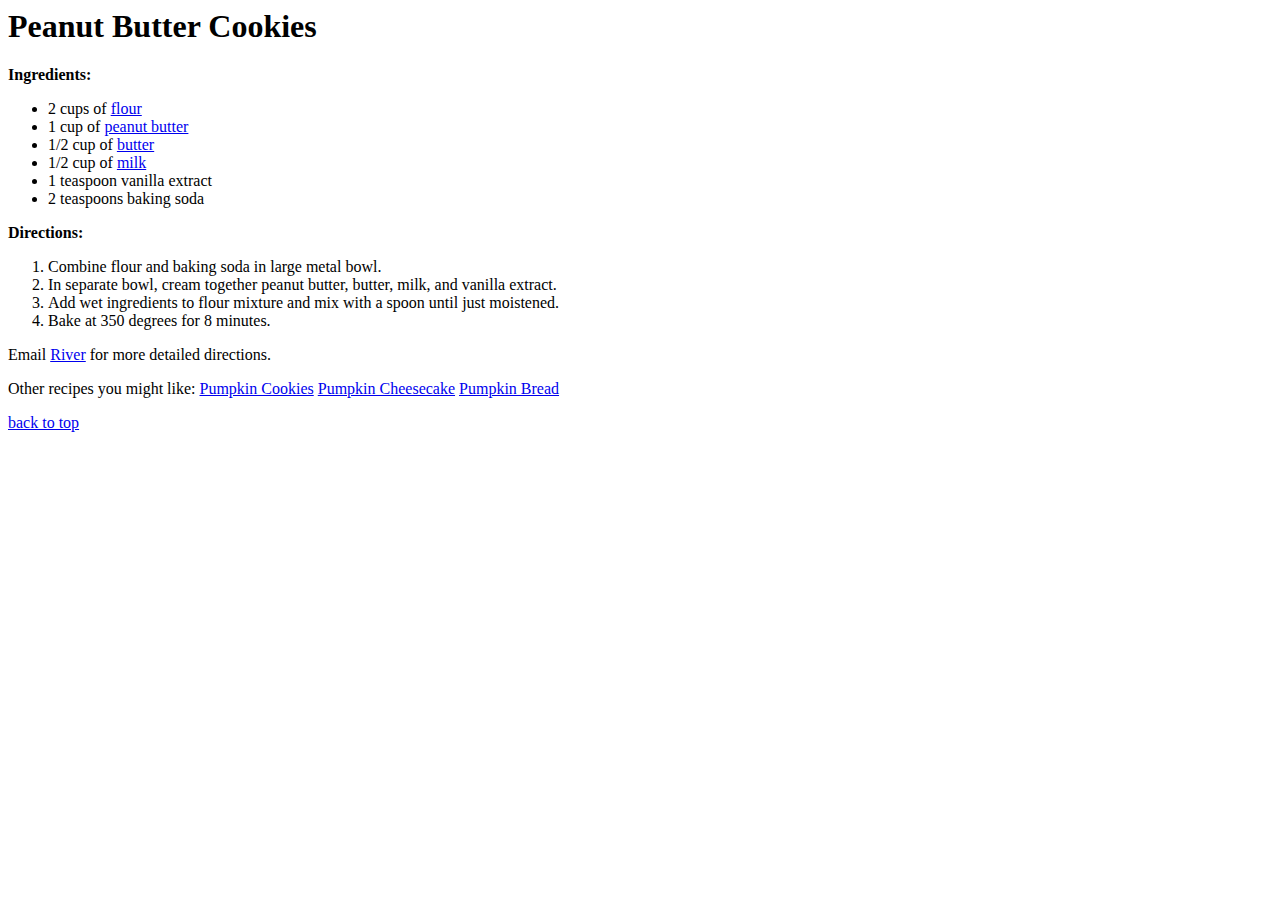
==== Assignment 1/01__macdonald__html.html @ 61613788 "initial commit" ====
<html>
<body>

<a name="top"></a>
<h1>Peanut Butter Cookies</h1>


<b>Ingredients:</b>
<ul>
 <li>2 cups of <a href="http://www.amazon.com/Pillsbury-Best-Purpose-Flour-Pound/dp/B005EOTMA6/ref=sr_1_1?ie=UTF8&qid=1410560929&sr=8-1&keywords=flour">flour</a></li>

 <li>1 cup of <a href="http://www.buyteddieonline.com/">peanut butter</a></li>

 <li>1/2 cup of <a href="http://www.igourmet.com/butter.asp">butter</a></li>

 <li>1/2 cup of <a href="http://www.shoporganic.com/prod_detail_list/soy_and_grain_beverages">milk</a></li>

 <li>1 teaspoon vanilla extract</li>

 <li>2 teaspoons baking soda</li>
</ul>



<b>Directions:</b>
<ol>
 <li>Combine flour and baking soda in large metal bowl.</li>
 <li>In separate bowl, cream together peanut butter, butter, milk, and vanilla extract.</li>
 <li>Add wet ingredients to flour mixture and mix with a spoon until just moistened.</li>
 <li>Bake at 350 degrees for 8 minutes.</li>
</ol> 


<p>
Email <a href="mailto:dannymacdonald3@gmail.com">River</a> for more detailed directions.
</p>

<p>
Other recipes you might like:
<a href="pumpkin_cookies.jpg">Pumpkin Cookies</a>
<a href="pumpkin_cheesecake.jpg">Pumpkin Cheesecake</a>
<a href="pumpkin_bread.jpg">Pumpkin Bread</a>
</p>

<a href="#top">back to top</a>

</body>
</html>
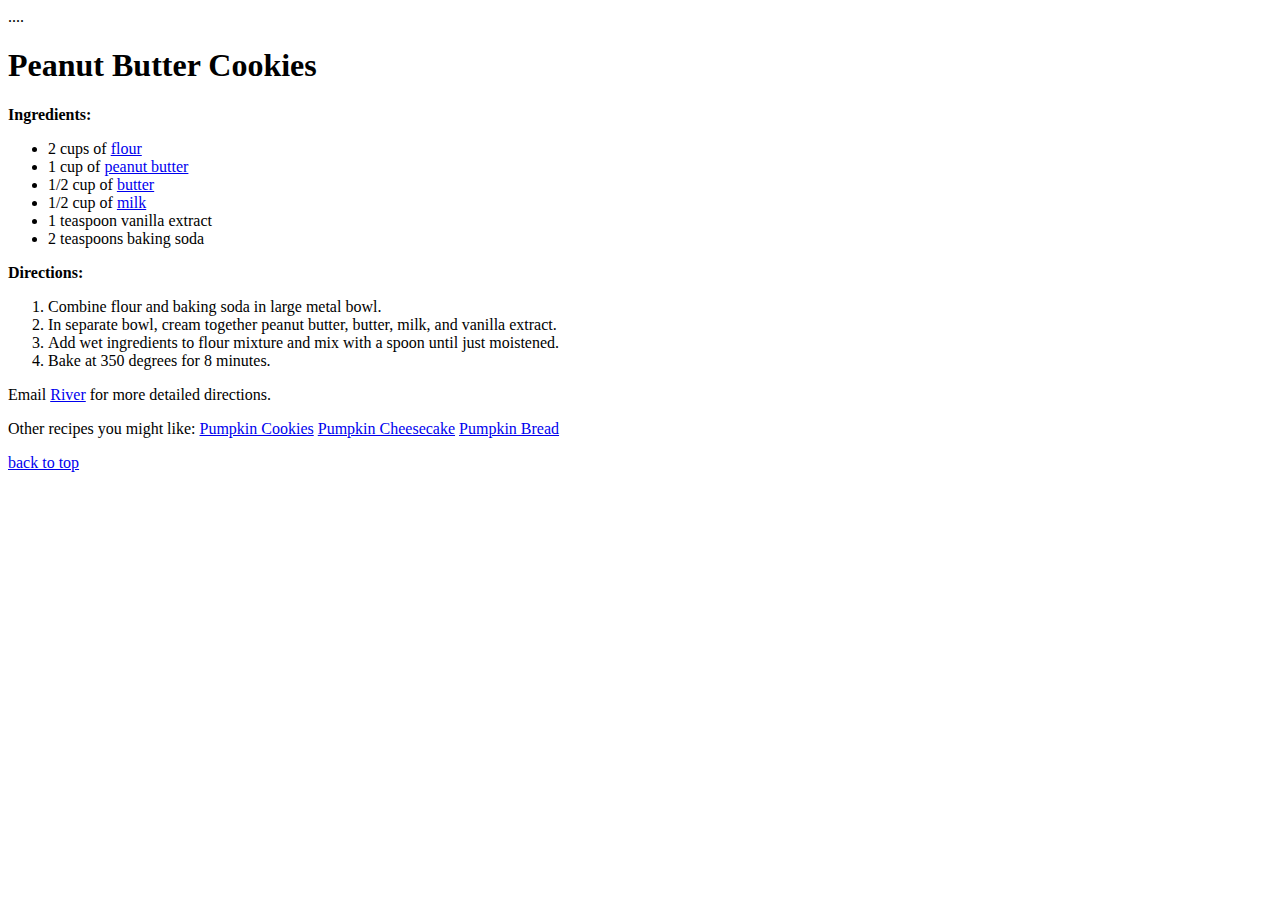
==== commit 26ef882e: "changed path" ====
--- a/Assignment 1/01__macdonald__html.html
+++ b/Assignment 1/01__macdonald__html.html
@@ -1,10 +1,12 @@
 <html>
+
+<head>
+<a name="top">....</a>
+<h1>Peanut Butter Cookies</h1>
+<link rel="stylesheet" type="text/css" href="https://raw.githubusercontent.com/dmacdo04/HOMEWORK/master/hw4(main).css">
+</head>
+
 <body>
-
-<a name="top"></a>
-<h1>Peanut Butter Cookies</h1>
-
-
 <b>Ingredients:</b>
 <ul>
  <li>2 cups of <a href="http://www.amazon.com/Pillsbury-Best-Purpose-Flour-Pound/dp/B005EOTMA6/ref=sr_1_1?ie=UTF8&qid=1410560929&sr=8-1&keywords=flour">flour</a></li>
